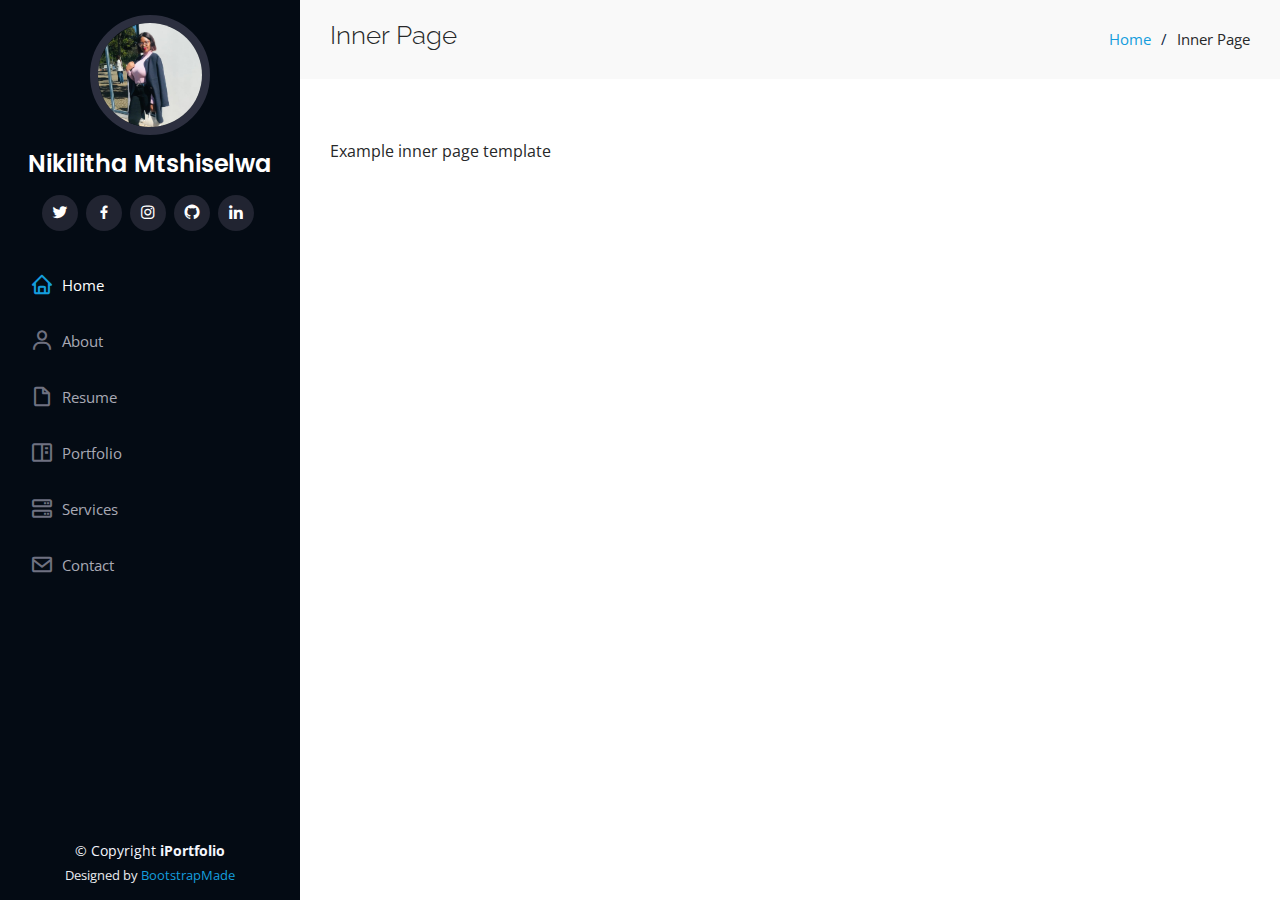
==== inner-page.html @ 63c676e0 "first commit" ====
<!DOCTYPE html>
<html lang="en">

<head>
  <meta charset="utf-8">
  <meta content="width=device-width, initial-scale=1.0" name="viewport">

  <title>Inner Page - iPortfolio Bootstrap Template</title>
  <meta content="" name="description">
  <meta content="" name="keywords">

  <!-- Favicons -->
  <link href="assets/img/favicon.png" rel="icon">
  <link href="assets/img/apple-touch-icon.png" rel="apple-touch-icon">

  <!-- Google Fonts -->
  <link href="https://fonts.googleapis.com/css?family=Open+Sans:300,300i,400,400i,600,600i,700,700i|Raleway:300,300i,400,400i,500,500i,600,600i,700,700i|Poppins:300,300i,400,400i,500,500i,600,600i,700,700i" rel="stylesheet">

  <!-- Vendor CSS Files -->
  <link href="assets/vendor/aos/aos.css" rel="stylesheet">
  <link href="assets/vendor/bootstrap/css/bootstrap.min.css" rel="stylesheet">
  <link href="assets/vendor/bootstrap-icons/bootstrap-icons.css" rel="stylesheet">
  <link href="assets/vendor/boxicons/css/boxicons.min.css" rel="stylesheet">
  <link href="assets/vendor/glightbox/css/glightbox.min.css" rel="stylesheet">
  <link href="assets/vendor/swiper/swiper-bundle.min.css" rel="stylesheet">

  <!-- Template Main CSS File -->
  <link href="assets/css/style.css" rel="stylesheet">

  <!-- =======================================================
  * Template Name: iPortfolio
  * Updated: Sep 18 2023 with Bootstrap v5.3.2
  * Template URL: https://bootstrapmade.com/iportfolio-bootstrap-portfolio-websites-template/
  * Author: BootstrapMade.com
  * License: https://bootstrapmade.com/license/
  ======================================================== -->
</head>

<body>

  <!-- ======= Mobile nav toggle button ======= -->
  <i class="bi bi-list mobile-nav-toggle d-xl-none"></i>

  <!-- ======= Header ======= -->
  <header id="header">
    <div class="d-flex flex-column">

      <div class="profile">
        <img src="assets/img/profile -img.jpg" alt="" class="img-fluid rounded-circle">
        <h1 class="text-light"><a href="index.html">Nikilitha Mtshiselwa</a></h1>
        <div class="social-links mt-3 text-center">
          <a href="#" class="twitter"><i class="bx bxl-twitter"></i></a>
          <a href="https://www.facebook.com/nikilitha.mtshiselwa.12" class="facebook"><i class="bx bxl-facebook"></i></a>
          <a href="https://www.instagram.com/nikilitha_mtshislewa/?hl=en-gb" class="instagram"><i class="bx bxl-instagram"></i></a>
          <a href="https://github.com/NikilithaM"><i class="bx bxl-github"></i></a>
          <a href="https://www.linkedin.com/in/nikilitha-mtshiselwa-784919205/" class="linkedin"><i class="bx bxl-linkedin"></i></a>
        </div>
      </div>

      <nav id="navbar" class="nav-menu navbar">
        <ul>
          <li><a href="#hero" class="nav-link scrollto active"><i class="bx bx-home"></i> <span>Home</span></a></li>
          <li><a href="#about" class="nav-link scrollto"><i class="bx bx-user"></i> <span>About</span></a></li>
          <li><a href="#resume" class="nav-link scrollto"><i class="bx bx-file-blank"></i> <span>Resume</span></a></li>
          <li><a href="#portfolio" class="nav-link scrollto"><i class="bx bx-book-content"></i> <span>Portfolio</span></a></li>
          <li><a href="#services" class="nav-link scrollto"><i class="bx bx-server"></i> <span>Services</span></a></li>
          <li><a href="#contact" class="nav-link scrollto"><i class="bx bx-envelope"></i> <span>Contact</span></a></li>
        </ul>
      </nav><!-- .nav-menu -->
    </div>
  </header><!-- End Header -->

  <main id="main">

    <!-- ======= Breadcrumbs ======= -->
    <section class="breadcrumbs">
      <div class="container">

        <div class="d-flex justify-content-between align-items-center">
          <h2>Inner Page</h2>
          <ol>
            <li><a href="index.html">Home</a></li>
            <li>Inner Page</li>
          </ol>
        </div>

      </div>
    </section><!-- End Breadcrumbs -->

    <section class="inner-page">
      <div class="container">
        <p>
          Example inner page template
        </p>
      </div>
    </section>

  </main><!-- End #main -->

  <!-- ======= Footer ======= -->
  <footer id="footer">
    <div class="container">
      <div class="copyright">
        &copy; Copyright <strong><span>iPortfolio</span></strong>
      </div>
      <div class="credits">
        <!-- All the links in the footer should remain intact. -->
        <!-- You can delete the links only if you purchased the pro version. -->
        <!-- Licensing information: https://bootstrapmade.com/license/ -->
        <!-- Purchase the pro version with working PHP/AJAX contact form: https://bootstrapmade.com/iportfolio-bootstrap-portfolio-websites-template/ -->
        Designed by <a href="https://bootstrapmade.com/">BootstrapMade</a>
      </div>
    </div>
  </footer><!-- End  Footer -->

  <a href="#" class="back-to-top d-flex align-items-center justify-content-center"><i class="bi bi-arrow-up-short"></i></a>

  <!-- Vendor JS Files -->
  <script src="assets/vendor/purecounter/purecounter_vanilla.js"></script>
  <script src="assets/vendor/aos/aos.js"></script>
  <script src="assets/vendor/bootstrap/js/bootstrap.bundle.min.js"></script>
  <script src="assets/vendor/glightbox/js/glightbox.min.js"></script>
  <script src="assets/vendor/isotope-layout/isotope.pkgd.min.js"></script>
  <script src="assets/vendor/swiper/swiper-bundle.min.js"></script>
  <script src="assets/vendor/typed.js/typed.umd.js"></script>
  <script src="assets/vendor/waypoints/noframework.waypoints.js"></script>
  <script src="assets/vendor/php-email-form/validate.js"></script>

  <!-- Template Main JS File -->
  <script src="assets/js/main.js"></script>

</body>

</html>
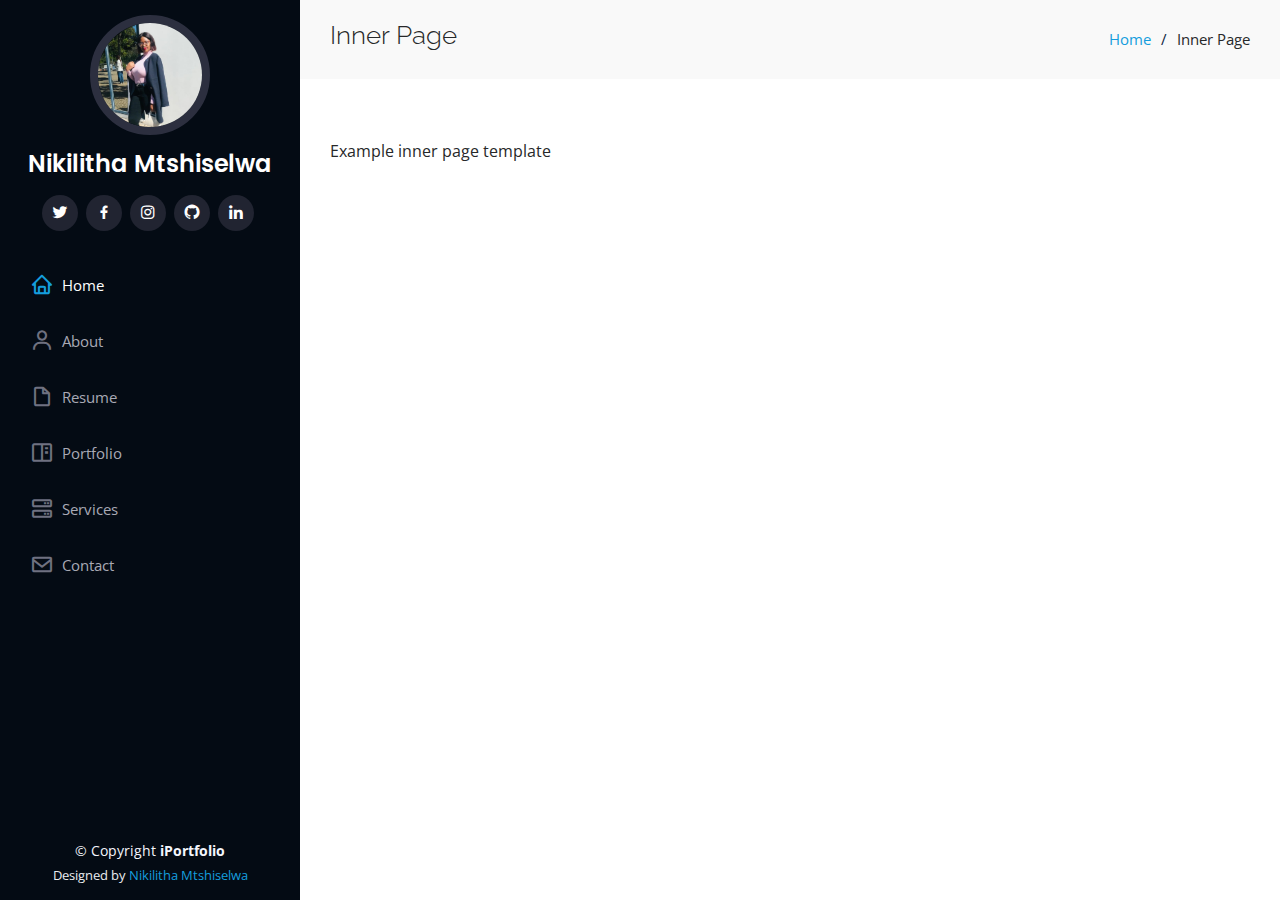
==== commit 404c86de: "Update inner-page.html" ====
--- a/inner-page.html
+++ b/inner-page.html
@@ -9,9 +9,6 @@
   <meta content="" name="description">
   <meta content="" name="keywords">
 
-  <!-- Favicons -->
-  <link href="assets/img/favicon.png" rel="icon">
-  <link href="assets/img/apple-touch-icon.png" rel="apple-touch-icon">
 
   <!-- Google Fonts -->
   <link href="https://fonts.googleapis.com/css?family=Open+Sans:300,300i,400,400i,600,600i,700,700i|Raleway:300,300i,400,400i,500,500i,600,600i,700,700i|Poppins:300,300i,400,400i,500,500i,600,600i,700,700i" rel="stylesheet">
@@ -27,13 +24,6 @@
   <!-- Template Main CSS File -->
   <link href="assets/css/style.css" rel="stylesheet">
 
-  <!-- =======================================================
-  * Template Name: iPortfolio
-  * Updated: Sep 18 2023 with Bootstrap v5.3.2
-  * Template URL: https://bootstrapmade.com/iportfolio-bootstrap-portfolio-websites-template/
-  * Author: BootstrapMade.com
-  * License: https://bootstrapmade.com/license/
-  ======================================================== -->
 </head>
 
 <body>
@@ -104,11 +94,7 @@
         &copy; Copyright <strong><span>iPortfolio</span></strong>
       </div>
       <div class="credits">
-        <!-- All the links in the footer should remain intact. -->
-        <!-- You can delete the links only if you purchased the pro version. -->
-        <!-- Licensing information: https://bootstrapmade.com/license/ -->
-        <!-- Purchase the pro version with working PHP/AJAX contact form: https://bootstrapmade.com/iportfolio-bootstrap-portfolio-websites-template/ -->
-        Designed by <a href="https://bootstrapmade.com/">BootstrapMade</a>
+        Designed by <a href="">Nikilitha Mtshiselwa</a>
       </div>
     </div>
   </footer><!-- End  Footer -->
@@ -131,4 +117,4 @@
 
 </body>
 
-</html>+</html>
